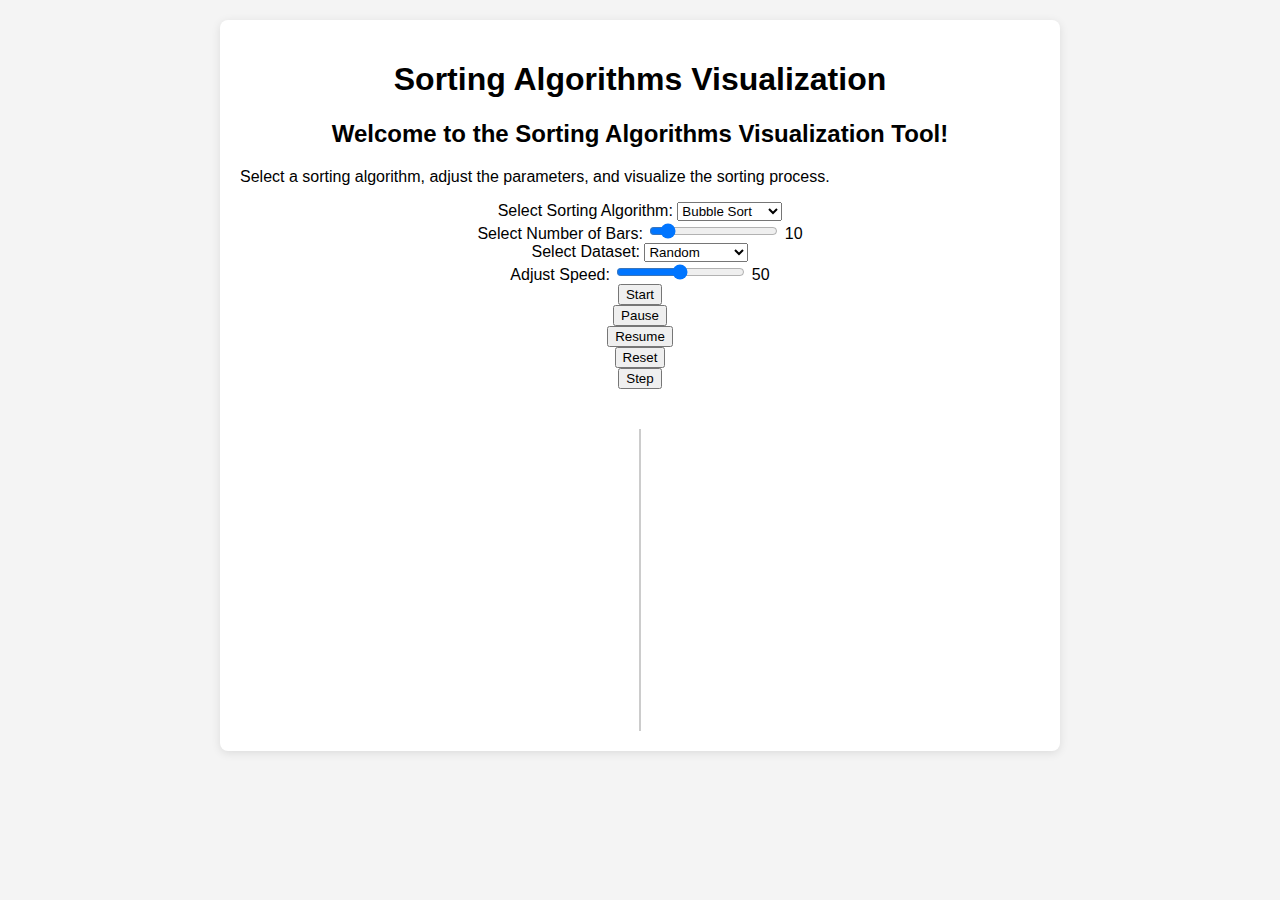
==== Visualization/index.html @ 419a7084 "Creating a basic design and functionality for the project" ====
<!DOCTYPE html>
<html lang="en">
<head>
    <meta charset="UTF-8">
    <meta name="viewport" content="width=device-width, initial-scale=1.0">
    <title>Sorting Algorithms Visualization</title>
    <link rel="stylesheet" href="styles.css">
</head>
<body>
    <div class="container">
        <h1>Sorting Algorithms Visualization</h1>
        <section id="user-greeting">
            <h2>Welcome to the Sorting Algorithms Visualization Tool!</h2>
            <p>Select a sorting algorithm, adjust the parameters, and visualize the sorting process.</p>
        </section>
        <section id="visualization-controls">
            <div>
                <label for="algorithm">Select Sorting Algorithm:</label>
                <select id="algorithm">
                    <option value="bubble">Bubble Sort</option>
                    <option value="selection">Selection Sort</option>
                    <option value="insertion">Insertion Sort</option>
                    <option value="merge">Merge Sort</option>
                    <option value="quick">Quick Sort</option>
                </select>
            </div>
            <div>
                <label for="arraySize">Select Number of Bars:</label>
                <input type="range" id="arraySize" min="1" max="100" value="10">
                <span id="arraySizeValue">10</span>
            </div>
            <div>
                <label for="dataset">Select Dataset:</label>
                <select id="dataset">
                    <option value="random">Random</option>
                    <option value="sorted">Sorted</option>
                    <option value="reversed">Reversed</option>
                    <option value="nearly-sorted">Nearly Sorted</option>
                </select>
            </div>
            <div>
                <label for="speed">Adjust Speed:</label>
                <input type="range" id="speed" min="1" max="100" value="50">
                <span id="speedValue">50</span>
            </div>
            <button id="startButton">Start</button>
            <button id="pauseButton">Pause</button>
            <button id="resumeButton">Resume</button>
            <button id="resetButton">Reset</button>
            <button id="stepButton">Step</button>
        </section>
        <section id="visualization">
            <div id="barsContainer"></div>
        </section>
    </div>
    <script src="script.js"></script>
</body>
</html>
---- Visualization/styles.css ----
body {
    font-family: Arial, sans-serif;
    margin: 0;
    padding: 20px;
    background-color: #f4f4f4;
}

.container {
    max-width: 800px;
    margin: auto;
    padding: 20px;
    background: white;
    border-radius: 8px;
    box-shadow: 0 2px 10px rgba(0, 0, 0, 0.1);
}

h1,
h2 {
    text-align: center;
}

#visualization-controls {
    display: flex;
    flex-direction: column;
    align-items: center;
}

#visualization {
    margin-top: 20px;
    display: flex;
    justify-content: center;
}

/* Existing styles for the bars */
.bar {
    flex: 1;
    width: 20px;
    background-color: #4caf50;
    /* Initial color of unsorted bars */
    margin: 0 2px;
    display: inline-block;
    transition: height 0.2s;
}

/* Style for the bar currently being sorted */
.bar-sorting {
    background-color: #ff5722;
    /* Orange color for the bar being sorted */
}

/* Style for the bar that has been fully sorted */
.bar-sorted {
    background-color: #2196f3;
    /* Blue color for fully sorted bars */
}

/* Container for the bars */
#barsContainer {
    display: flex;
    justify-content: center;
    align-items: flex-end;
    height: 300px;
    border: 1px solid #ccc;
    margin-top: 20px;
}
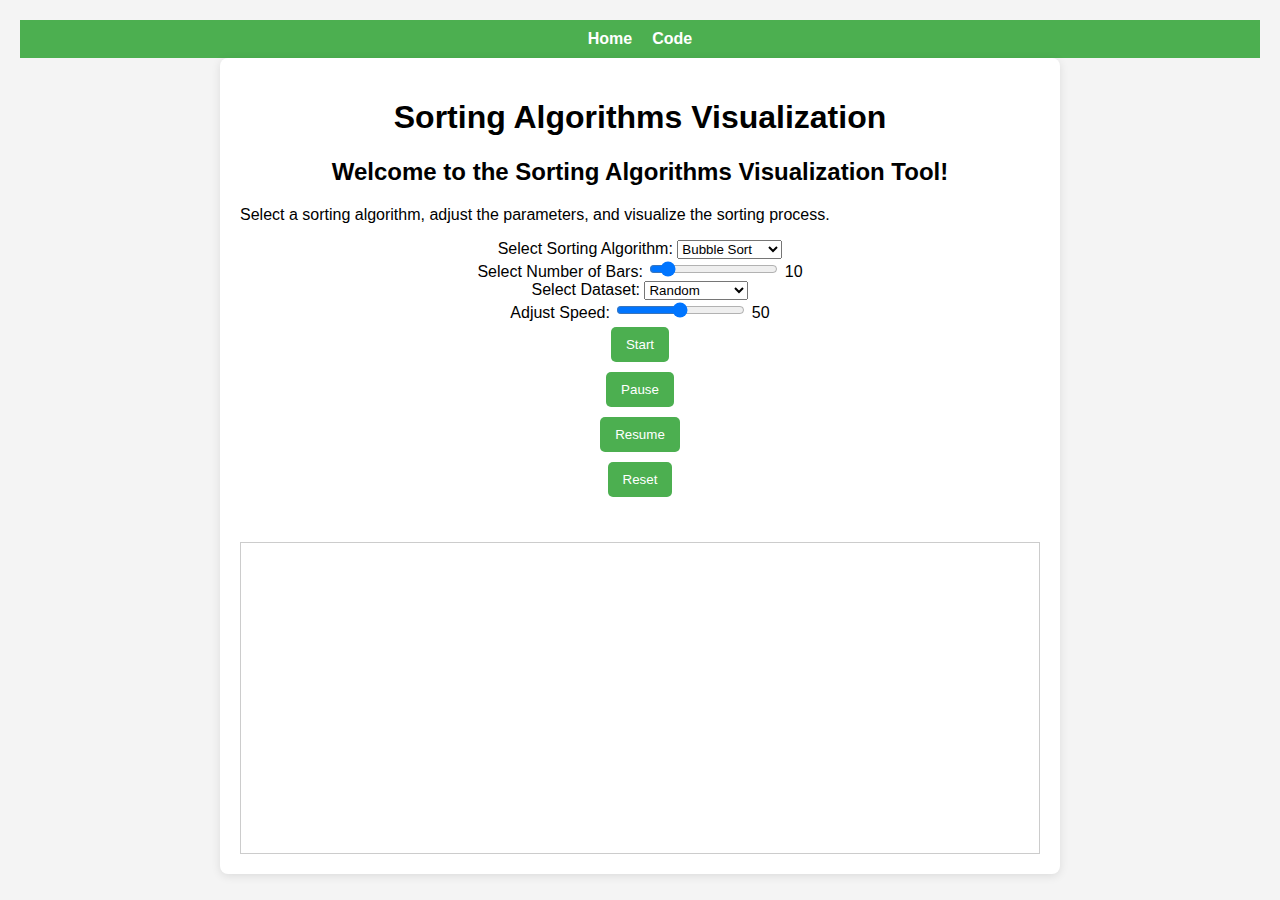
==== commit 1a57f085: "Resolve merge sort and button functionality issues" ====
--- a/Visualization/index.html
+++ b/Visualization/index.html
@@ -3,10 +3,17 @@
 <head>
     <meta charset="UTF-8">
     <meta name="viewport" content="width=device-width, initial-scale=1.0">
-    <title>Sorting Algorithms Visualization</title>
+    <title>Visualizing Sorting Algorithms</title>
     <link rel="stylesheet" href="styles.css">
 </head>
 <body>
+    <!-- Navigation Bar -->
+    <nav>
+        <a href="index.html">Home</a>
+        <a href="code.html">Code</a>
+    </nav>
+
+    <!-- Main Content -->
     <div class="container">
         <h1>Sorting Algorithms Visualization</h1>
         <section id="user-greeting">
@@ -47,7 +54,6 @@
             <button id="pauseButton">Pause</button>
             <button id="resumeButton">Resume</button>
             <button id="resetButton">Reset</button>
-            <button id="stepButton">Step</button>
         </section>
         <section id="visualization">
             <div id="barsContainer"></div>
--- a/Visualization/styles.css
+++ b/Visualization/styles.css
@@ -31,16 +31,36 @@
     justify-content: center;
 }
 
+#barsContainer {
+    display: flex;
+    justify-content: center;
+    align-items: flex-end;
+    height: 300px;
+    width: 100%;
+    overflow-x: auto;
+    padding: 5px;
+    border: 1px solid #ccc;
+    margin-top: 20px;
+}
+
+.bar {
+    background-color: #4caf50;
+    width: calc(100% / var(--bar-count, 20) - 4px);
+    margin: 0 2px;
+    transition: height 0.2s;
+}
+
+/* Ensure the graph bars fit within fixed size #barContainer */
 /* Existing styles for the bars */
-.bar {
+/* .bar {
     flex: 1;
     width: 20px;
-    background-color: #4caf50;
-    /* Initial color of unsorted bars */
-    margin: 0 2px;
+    background-color: #4caf50; */
+/* Initial color of unsorted bars */
+/* margin: 0 2px;
     display: inline-block;
     transition: height 0.2s;
-}
+} */
 
 /* Style for the bar currently being sorted */
 .bar-sorting {
@@ -55,11 +75,68 @@
 }
 
 /* Container for the bars */
-#barsContainer {
+/* #barsContainer {
     display: flex;
     justify-content: center;
     align-items: flex-end;
     height: 300px;
     border: 1px solid #ccc;
     margin-top: 20px;
+} */
+
+nav {
+    display: flex;
+    justify-content: center;
+    gap: 20px;
+    padding: 10px;
+    background-color: #4caf50;
+}
+
+nav a {
+    color: white;
+    text-decoration: none;
+    font-weight: bold;
+}
+
+nav a:hover {
+    color: #2196f3;
+}
+
+.code-box {
+    width: 100%;
+    height: 200px;
+    border: 1px solid #ccc;
+    padding: 10px;
+    margin-top: 10px;
+    font-family: monospace;
+    white-space: pre-wrap;
+    background-color: #f4f4f4;
+    overflow-y: scroll;
+}
+
+.result-box {
+    width: 100%;
+    height: 150px;
+    border: 1px solid #ccc;
+    padding: 10px;
+    margin-top: 20px;
+    background-color: #f9f9f9;
+    overflow-y: auto;
+    font-family: monospace;
+    white-space: pre-wrap;
+}
+
+button {
+    margin: 5px;
+    padding: 10px 15px;
+    background-color: #4caf50;
+    color: white;
+    border: none;
+    border-radius: 5px;
+    cursor: pointer;
+    transition: background-color 0.3s ease;
+}
+
+button:hover {
+    background-color: #388e3c;
 }